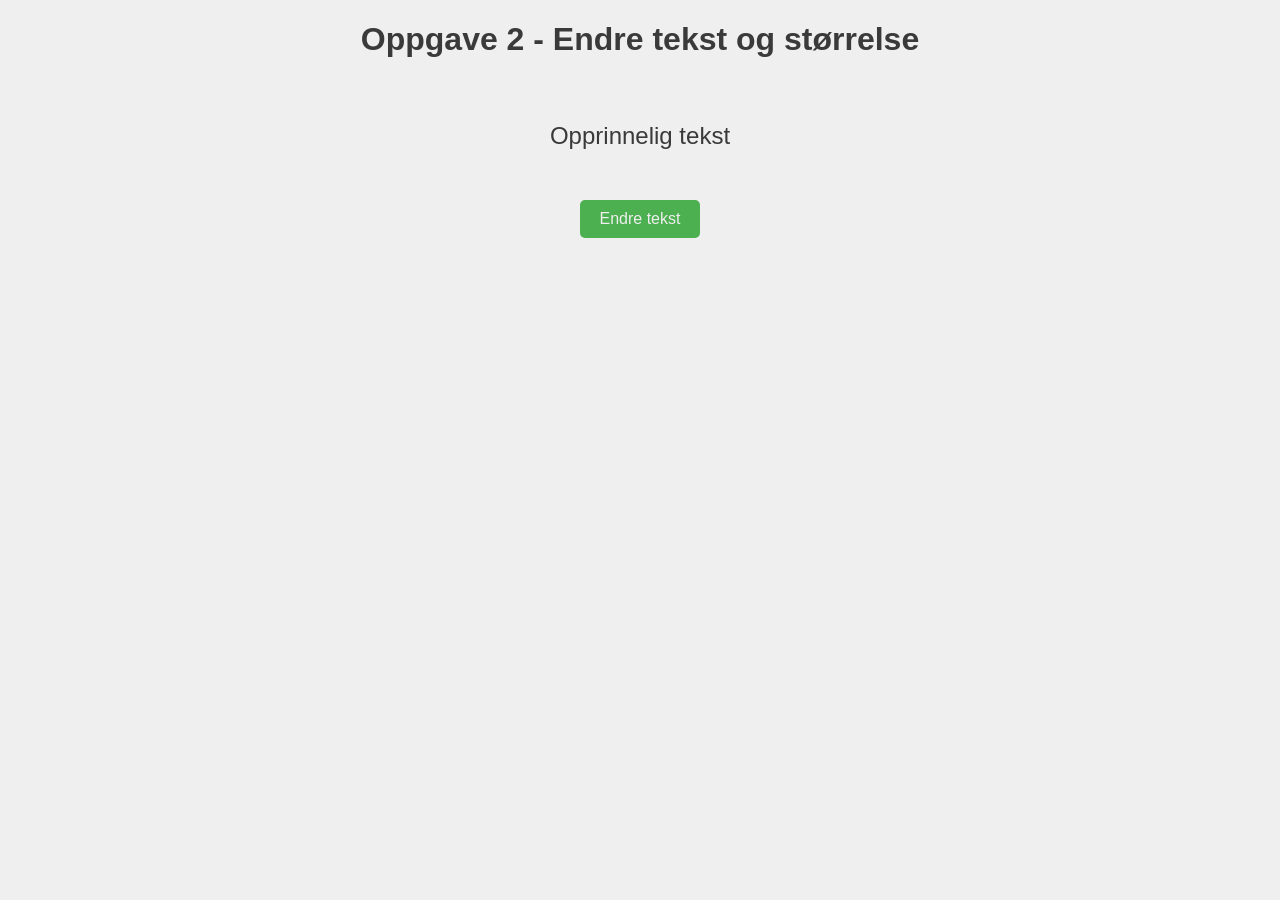
==== Oppgave 2/index.html @ 7613b6b4 "first commit" ====
<!DOCTYPE html>
<html lang="en">
<head>
    <meta charset="UTF-8">
    <meta name="viewport" content="width=device-width, initial-scale=1.0">
    <title>Oppgave 2 - Endre tekst og størrelse</title>
    <link rel="stylesheet" href="styles.css">
    <script src="index.js" defer></script>
</head>
<body>
    <header>
        <h1>Oppgave 2 - Endre tekst og størrelse</h1>
    </header>
    <div class="main">
        <div>
            <span id="textToChange">Opprinnelig tekst</span>
        </div>
        <button id="changeTextButton">Endre tekst</button>
    </div>
</body>
</html>
---- Oppgave 2/styles.css ----
:root {
    --accent-color: #4CAF50;
    --accent-color-hover: #45A049;
    --accent-color-active: #295f2a;
    --base-color: #EFEFEF;
    --text-color: #3A3A3A;
}

* {
    font-family: 'Segoe UI', Tahoma, Geneva, Verdana, sans-serif;
    color: var(--text-color);
}

body {
    background-color: var(--base-color);
    height: 100vh;
    margin: 0;
    padding: 0;
    display: flex;
    flex-direction: column;
    align-items: center;
}

header {
    display: flex;
    justify-content: center;
}

.main {
    margin-top: 1em;
    display: flex;
    flex-direction: column;
    gap: 1.5em;
    width: 100%;
    align-items: center;
}

.main > div {
    height: 80px;
    display: flex;
    flex-direction: column;
    align-items: center;
    justify-content: center;
}

.main button {
    padding: 10px 20px;
    font-size: 1em;
    cursor: pointer;
    border: none;
    border-radius: 5px;
    background-color: var(--accent-color);
    color: var(--base-color);
    transition: background-color 0.2s ease;
}

.main button:hover {
    background-color: var(--accent-color-hover);
}

.main button:active {
    background-color: var(--accent-color-active);
}

.textType1 {
    font-family: 'Segoe UI', Tahoma, Geneva, Verdana, sans-serif;
    font-size: 1.5em;
}

.textType2 {
    font-family: 'Papyrus';
    font-size: 3em;
    color: #5e1600;
}

.textType3 {
    font-family: 'Times New Roman';
    font-size: 2em;
    font-style: italic;
    color: #002545;
}
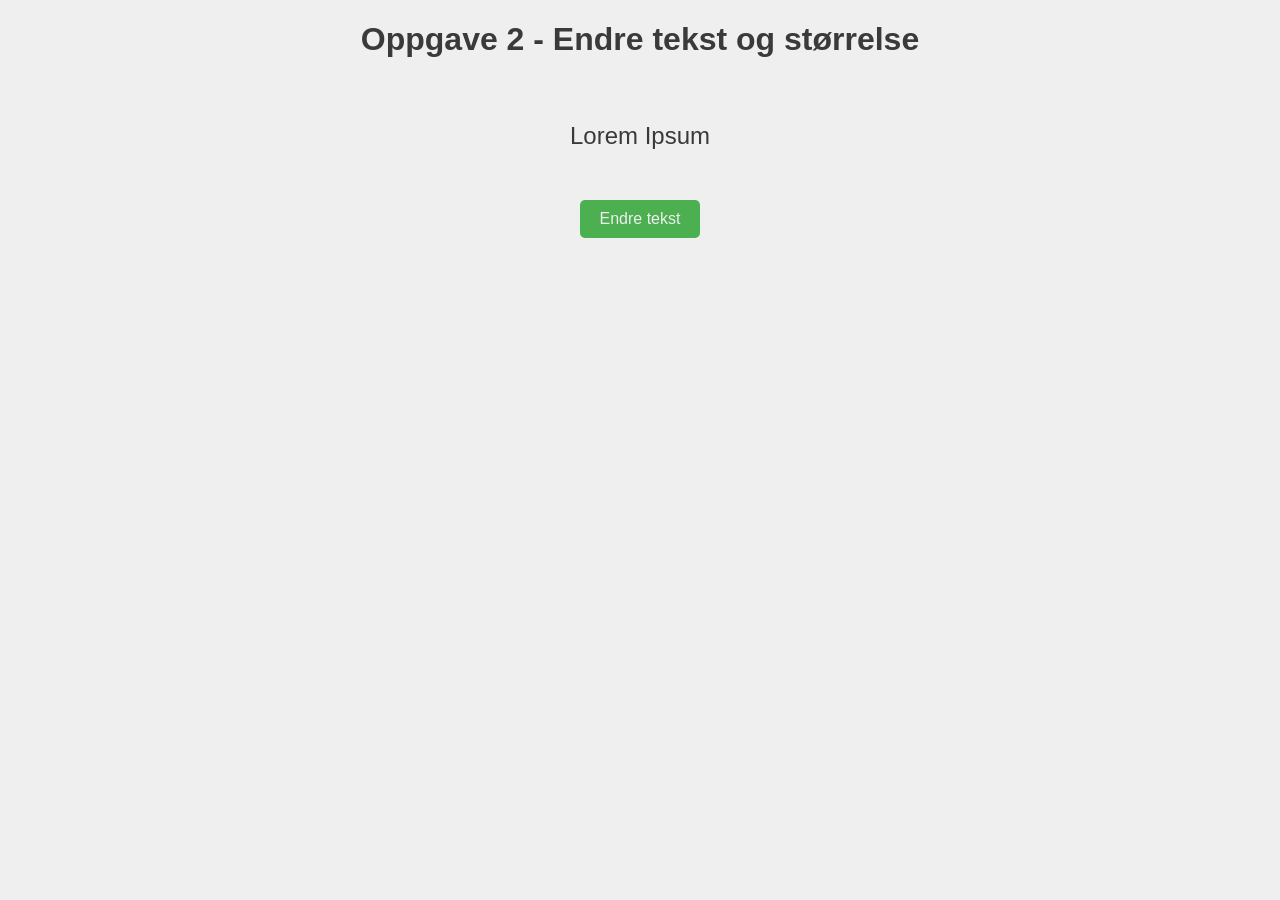
==== commit f213fa57: "Liten endring til oppgave 2" ====
--- a/Oppgave 2/index.html
+++ b/Oppgave 2/index.html
@@ -13,7 +13,7 @@
     </header>
     <div class="main">
         <div>
-            <span id="textToChange">Opprinnelig tekst</span>
+            <span id="textToChange">Lorem Ipsum</span>
         </div>
         <button id="changeTextButton">Endre tekst</button>
     </div>
